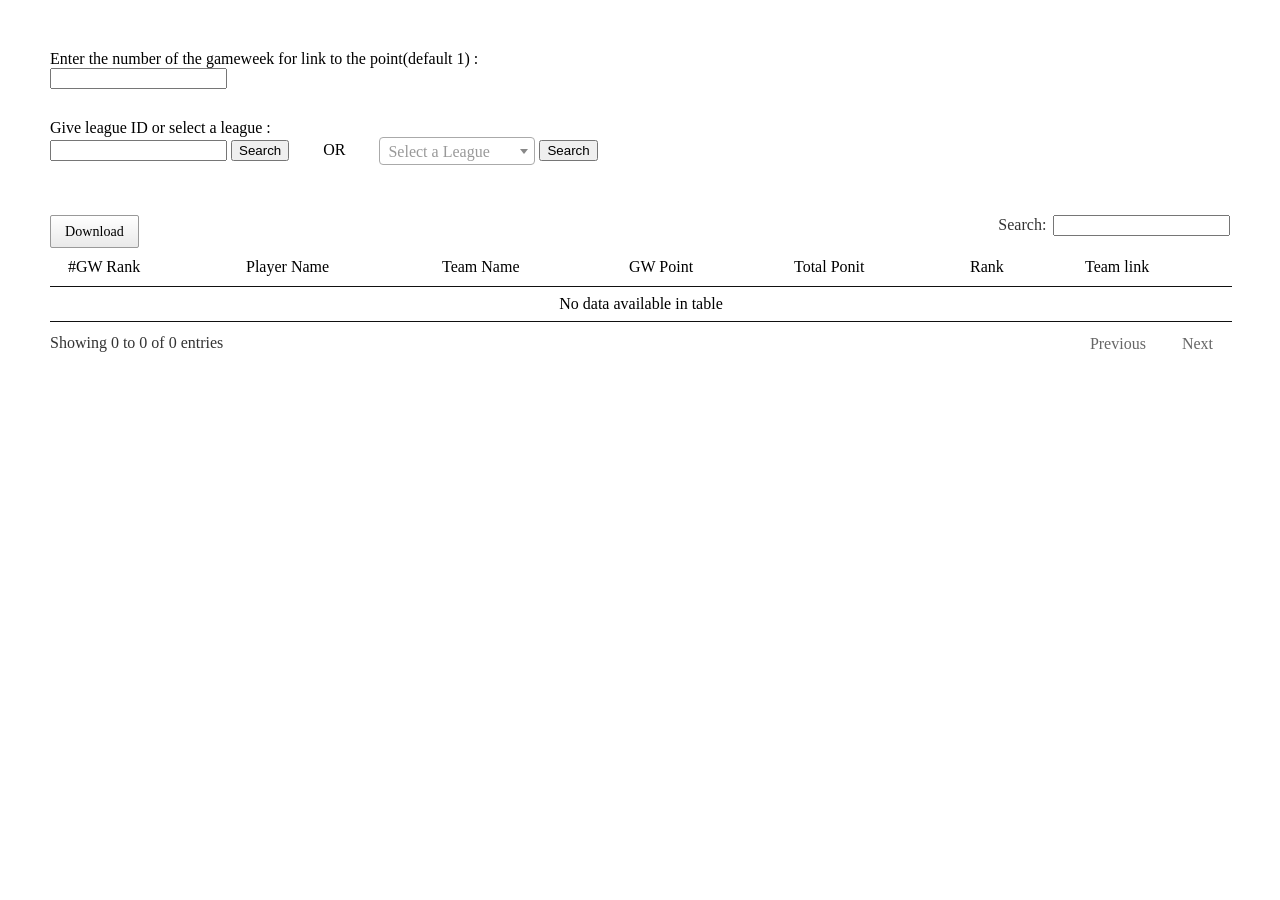
==== fplLeagueStanding.html @ 1ad29355 "Rename fplLeagueStanding to fplLeagueStanding.html" ====
<head>
	<title>
		FPL League Extractor
	</title>
</head>
<link rel="stylesheet" type="text/css" href="css/datatables.min.css"/>
<link rel="stylesheet" type="text/css" href="css/select2.min.css"/>
 
<script type="text/javascript" src="js/datatables.min.js"></script>
<script type="text/javascript" src="js/select2.full.min.js"></script>


<body style="margin: 50px;">
	<div id="ajaxLoaderDiv" style="
		display:	none;
	    position:   fixed;
	    z-index:    1000;
	    top:        0;
	    left:       0;
	    height:     100%;
	    width:      100%;
	    background: rgba( 255, 255, 255, .8 ) 
	                url('ajax-loader.gif') 
	                50% 50% 
	                no-repeat;"
    >
    	Loading
	</div>
	<div>
		<label>Enter the number of the gameweek for link to the point(default 1) :</label>
		<div style="clear:both;"></div> 
		<input type="number" id="gameWeekInput">
	</div>
	<div style="margin-top:30px;">
		<label>Give league ID or select a league :</label>
		<div style="clear:both;"></div> 
		<input id="leagueInput" type="number" class="leagueIDInput">
		<button class="searchButton">Search</button>
		<span style="margin-left:30px;margin-right:30px;">OR</span>
		<select id="leagueSelect" class="leagueIDInput convert2select2">
			<option></option>
			<option value="41768">FFPB Fantasy League</option>
			<option value="736261">FFC FPL paid</option>
			<option value="390473">Plaantik</option>860561
		</select>
		<button class="searchButton">Search</button>
	</div>

	<div style="margin-top: 50px;">

		<table id="playerListTable">
			<thead>
				<tr>
					<td>#GW Rank</td>
					<td>Player Name</td>
					<td>Team Name</td>
					<td>GW Point</td>
					<td>Total Ponit</td>
					<td>Rank</td>
					<td>Team link</td>
				</tr>
			</thead>
			<tbody>
				
			</tbody>
		</table>
	</div>
</body>

<script type="text/javascript" src="js/fantasy.js"></script>
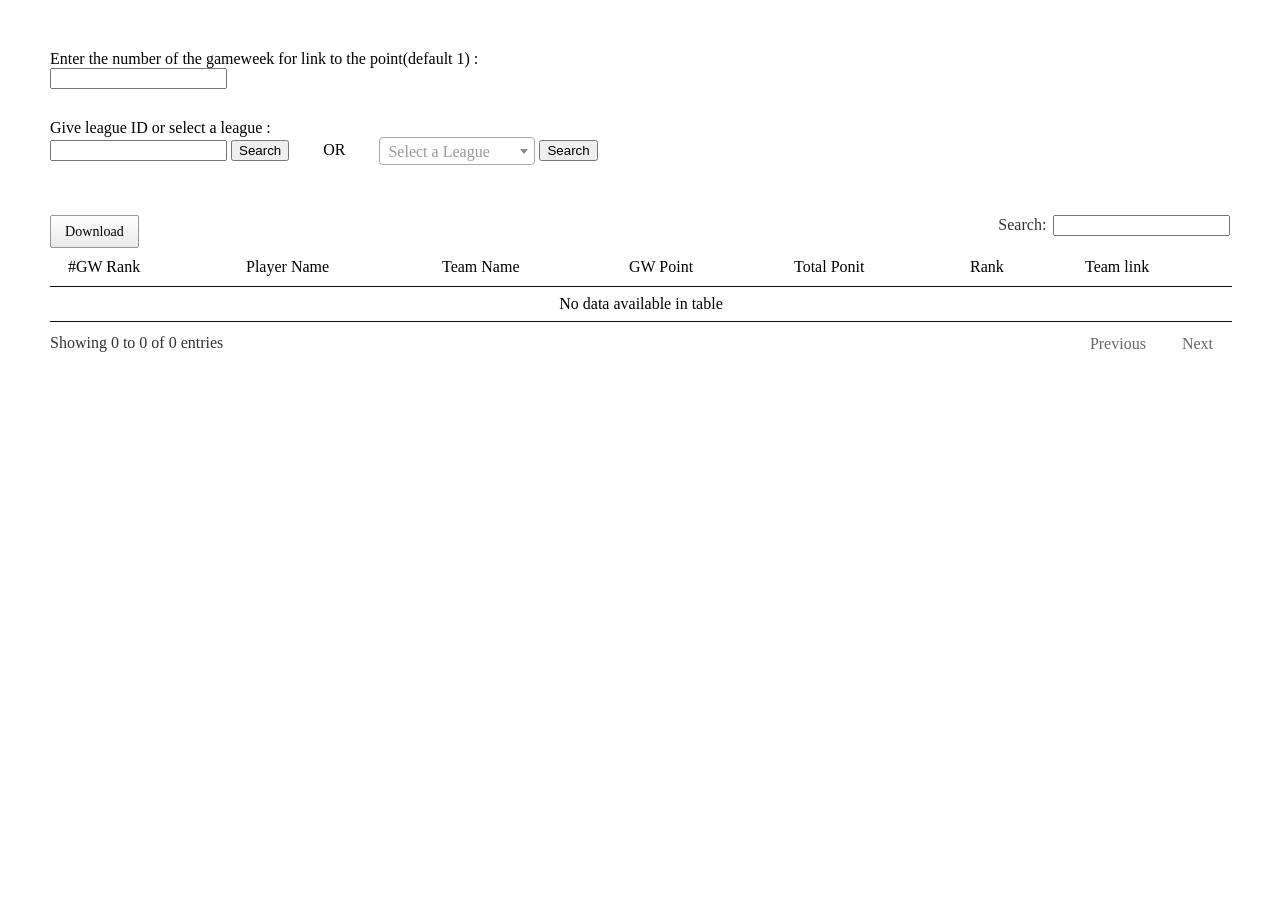
==== commit 4ffd43d6: "Update fplLeagueStanding.html" ====
--- a/fplLeagueStanding.html
+++ b/fplLeagueStanding.html
@@ -39,9 +39,9 @@
 		<span style="margin-left:30px;margin-right:30px;">OR</span>
 		<select id="leagueSelect" class="leagueIDInput convert2select2">
 			<option></option>
-			<option value="41768">FFPB Fantasy League</option>
-			<option value="736261">FFC FPL paid</option>
-			<option value="390473">Plaantik</option>860561
+			<option value="315059">FFPB Fantasy League</option>
+<!-- 			<option value="736261">FFC FPL paid</option> -->
+			<option value="540287">Plaantik</option>860561
 		</select>
 		<button class="searchButton">Search</button>
 	</div>
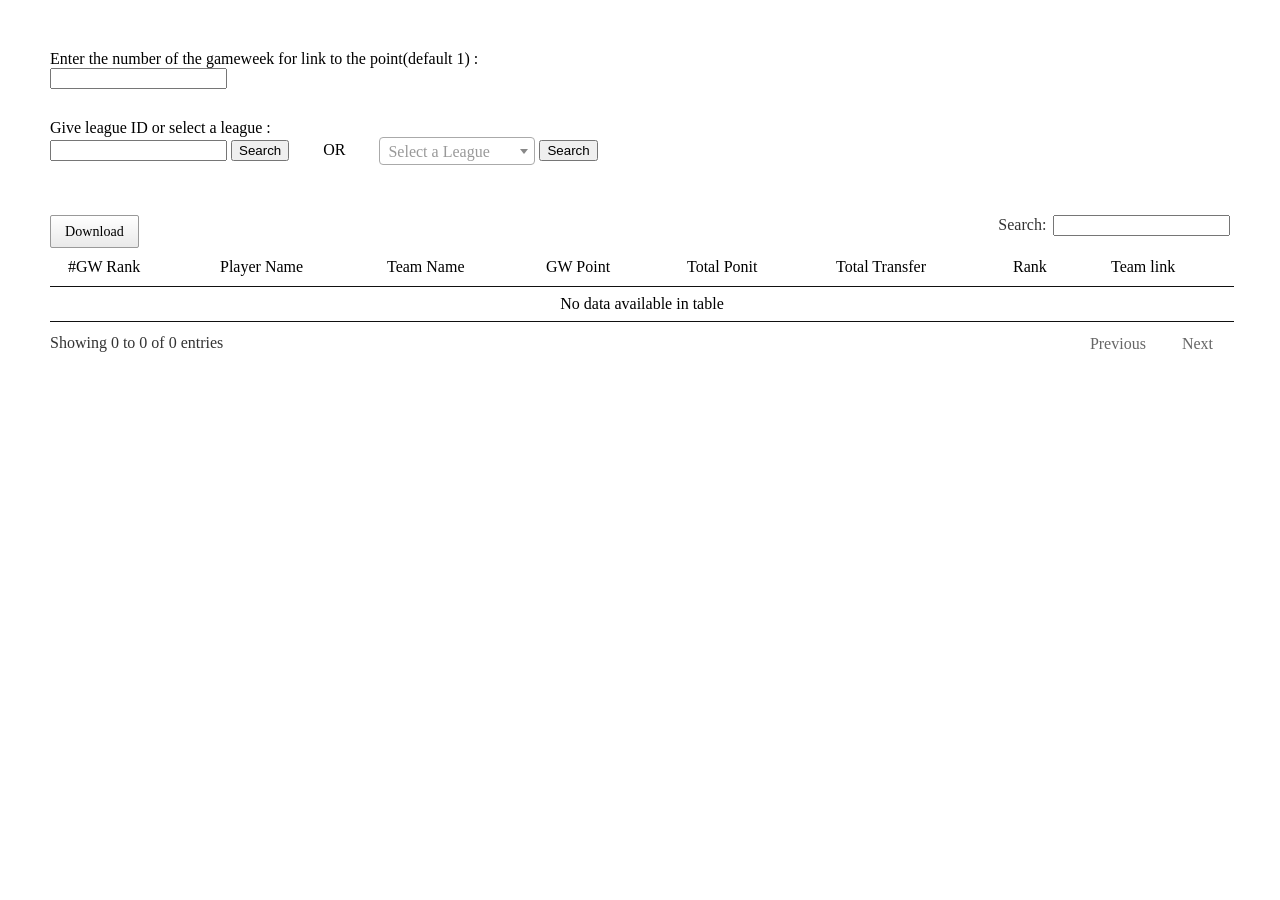
==== commit 8dd6f9c3: "Update fplLeagueStanding.html" ====
--- a/fplLeagueStanding.html
+++ b/fplLeagueStanding.html
@@ -39,9 +39,9 @@
 		<span style="margin-left:30px;margin-right:30px;">OR</span>
 		<select id="leagueSelect" class="leagueIDInput convert2select2">
 			<option></option>
-			<option value="315059">FFPB Fantasy League</option>
+			<option value="122225">FFPB Fantasy League</option>
 <!-- 			<option value="736261">FFC FPL paid</option> -->
-			<option value="540287">Plaantik</option>860561
+<!-- 			<option value="540287">Plaantik</option>860561 -->
 		</select>
 		<button class="searchButton">Search</button>
 	</div>
@@ -56,6 +56,7 @@
 					<td>Team Name</td>
 					<td>GW Point</td>
 					<td>Total Ponit</td>
+					<td>Total Transfer</td>
 					<td>Rank</td>
 					<td>Team link</td>
 				</tr>
